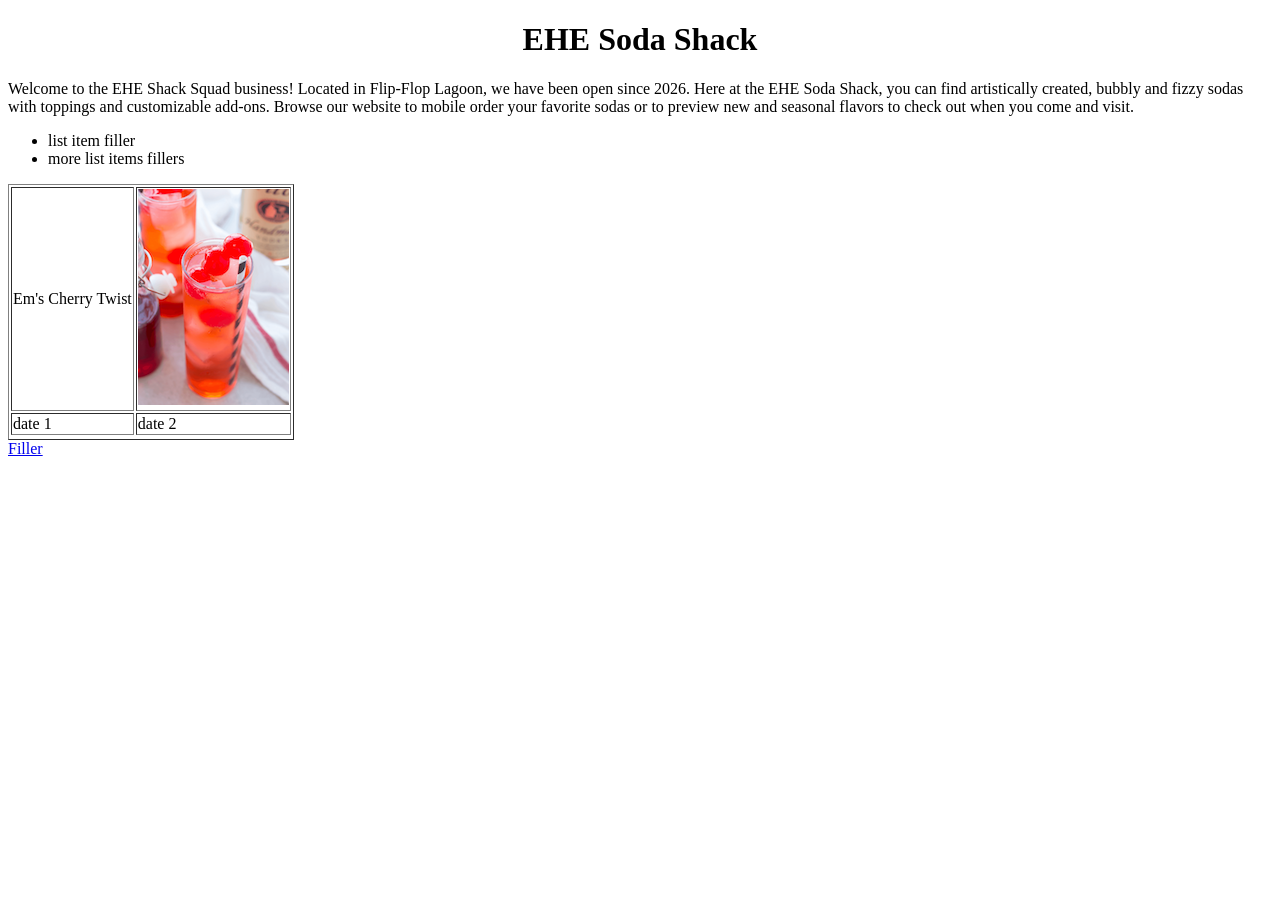
==== index.html @ d089fa44 "Add files via upload" ====
<!DOCTYPE html>
<html>
<head>
<title>EHE Shack Squad</title>
</head>
</body>
<h1><center>EHE Soda Shack</center></h1>

<p>Welcome to the EHE Shack Squad business! Located in Flip-Flop Lagoon, we have been open since 2026. Here at the EHE Soda Shack, you can find artistically created, bubbly and fizzy sodas with toppings and customizable add-ons. Browse our website to mobile order your favorite sodas or to preview new and seasonal flavors to check out when you come and visit.</p>

<ul>
<li>list item filler</li>
<li>more list items fillers</li>
</ul>

<table border=1>

<tr>
	<td>Em's Cherry Twist</td>
	<td><img src="cherrysoda.png" alt="cherry soda"/></td>

</tr>

<tr>
	<td>date 1</td>
	<td>date 2</td>
</tr>

<tr>
</tr>

<table>


<a href="filler.html">Filler</a>

</body>
</html>
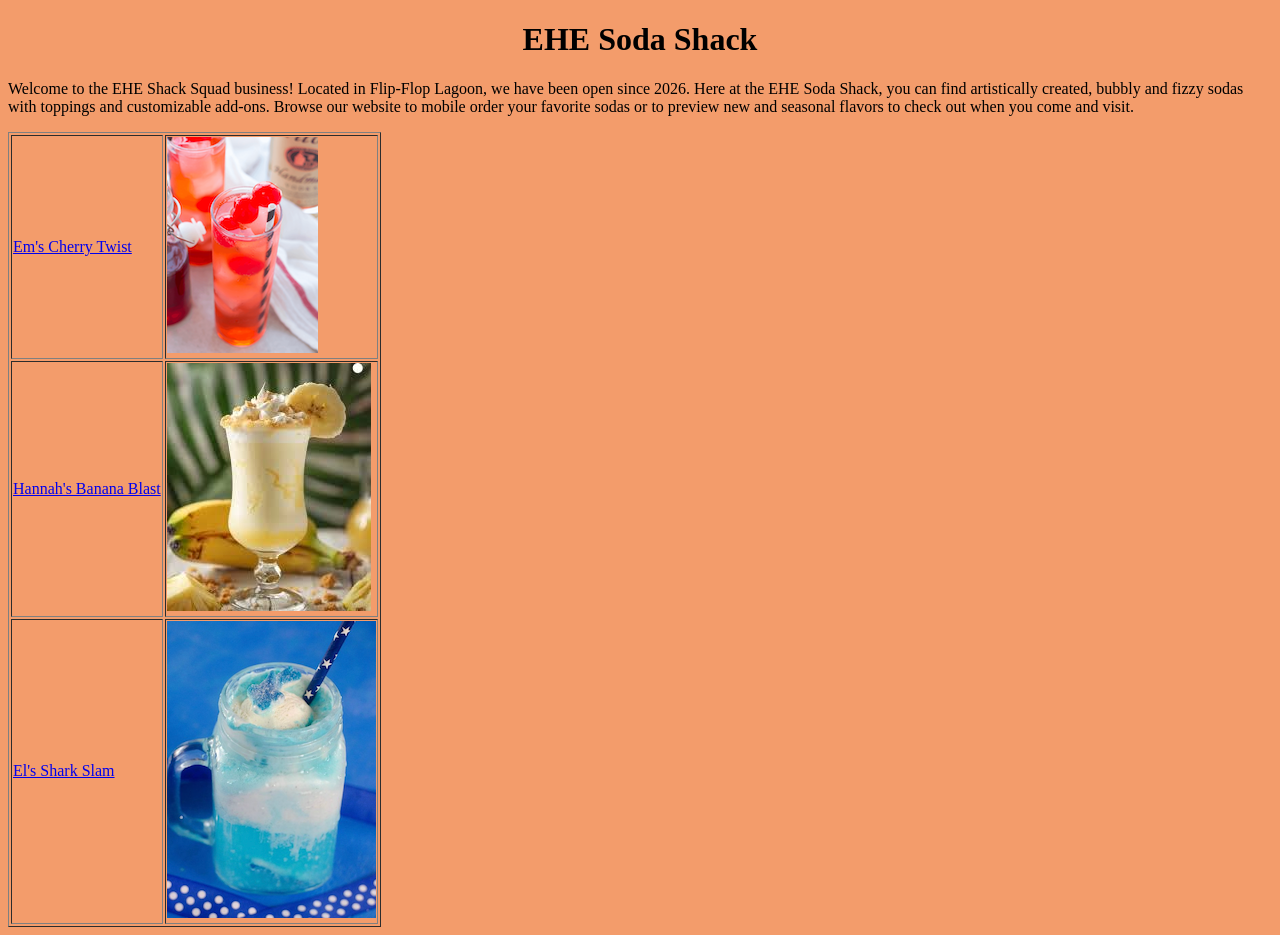
==== commit 3e4df352: "Add files via upload" ====
--- a/index.html
+++ b/index.html
@@ -4,35 +4,34 @@
 <title>EHE Shack Squad</title>
 </head>
 </body>
+<link rel="stylesheet" type="text/css" href="style.css">
 <h1><center>EHE Soda Shack</center></h1>
 
 <p>Welcome to the EHE Shack Squad business! Located in Flip-Flop Lagoon, we have been open since 2026. Here at the EHE Soda Shack, you can find artistically created, bubbly and fizzy sodas with toppings and customizable add-ons. Browse our website to mobile order your favorite sodas or to preview new and seasonal flavors to check out when you come and visit.</p>
 
-<ul>
-<li>list item filler</li>
-<li>more list items fillers</li>
-</ul>
 
 <table border=1>
 
 <tr>
-	<td>Em's Cherry Twist</td>
+	<td><a href="AboutCherryTwist.html" >Em's Cherry Twist</a></td>
 	<td><img src="cherrysoda.png" alt="cherry soda"/></td>
 
 </tr>
 
 <tr>
-	<td>date 1</td>
-	<td>date 2</td>
+	<td><a href="bananablast.html" >Hannah's Banana Blast </a></td>
+	<td><img src="banana.jpeg" alt="banana soda"> </td>
 </tr>
 
 <tr>
+	<td><a href="sharkSlam.html">El's Shark Slam</a></td>
+	<td><img src="shark.png" alt="shark soda" />
+	</td>
 </tr>
 
-<table>
+</table>
 
 
-<a href="filler.html">Filler</a>
 
 </body>
 </html>
--- a/style.css
+++ b/style.css
@@ -0,0 +1,3 @@
+body {
+	background-color:#F39C6B;
+}
